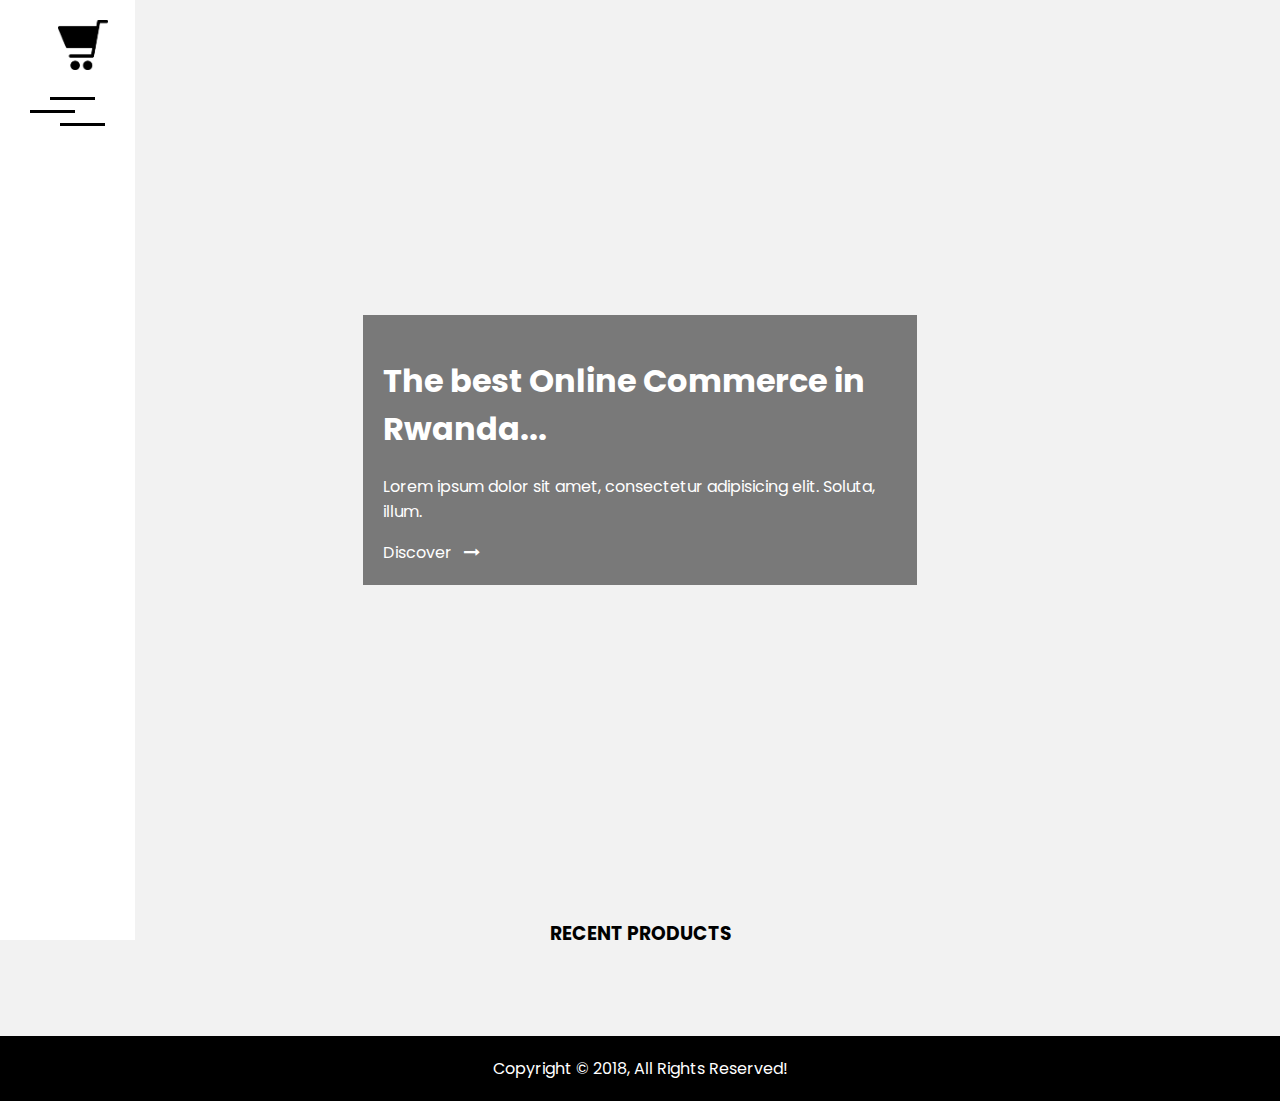
==== index.html @ 450b9222 "First Commit" ====
<!DOCTYPE html>
<html>

<head>
    <meta charset="utf-8" />
    <meta http-equiv="X-UA-Compatible" content="IE=edge">
    <title>ShopClub | Home</title>
    <link href="https://fonts.googleapis.com/css?family=Noto+Serif+KR:500|Poppins" rel="stylesheet">

    <link rel="stylesheet" href="https://use.fontawesome.com/releases/v5.3.1/css/all.css" integrity="sha384-mzrmE5qonljUremFsqc01SB46JvROS7bZs3IO2EmfFsd15uHvIt+Y8vEf7N7fWAU"
        crossorigin="anonymous">
    <link rel="stylesheet" href="https://cdnjs.cloudflare.com/ajax/libs/font-awesome/4.7.0/css/font-awesome.min.css">
    <meta name="viewport" content="width=device-width, initial-scale=1,maximum-scale=1,user-scalable=no">

    <link rel="stylesheet" href="./css/style.css">
    <script src="https://cdnjs.cloudflare.com/ajax/libs/gsap/2.0.2/TweenMax.min.js"></script>
</head>

<body>
    <div id="side-menu">
        <div class="nav-header container">
            <h4>Menu</h4>
            <div class="close">
                <div class="line line-1"></div>
                <div class="line line-half"></div>
                <div class="line line-3"></div>
            </div>
        </div>
        <nav class="container">
            <ul>
                <li><a href="">Home</a></li>
                <li><a href="">Categories</a></li>
                <li><a href="">Bucket</a></li>
                <li><a href="">Contact</a></li>
            </ul>
        </nav>
    </div>

    <main>
        <aside class="bg-light">
            <div class="hide-on-small">
                <div class="up-side">
                    <div class="logo">
                        <a href="#" class="link text-dark">
                            <img src="./img/shopclub-2.png" alt="">
                        </a>
                    </div>
                    <div class="toggle" id="open-menu">
                        <div class="wrapper">
                            <div class="line line-1"></div>
                            <div class="line line-half"></div>
                            <div class="line line-3"></div>
                        </div>
                    </div>
                </div>
                <div class="down-side">

                </div>
            </div>



        </aside>
        <div id="nav-mobile" class="show-on-small">
            <div class="wrapper">
                <div class="toggle mobile">
                    <div class="line line-1"></div>
                    <div class="line line-half"></div>
                    <div class="line line-3"></div>
                </div>
                <div class="logo">
                    <img src="./img/shopclub-2.png" alt="">
                </div>
            </div>
        </div>
        <section id="showcase">

            <div class="intro">
                <div class="container intro-text bg-overlay">
                    <h1 class="text-light">The best Online Commerce in Rwanda...</h1>
                    <p class="text-light">Lorem ipsum dolor sit amet, consectetur adipisicing elit. Soluta, illum.</p>

                    <a href="" class="link text-light">Discover &nbsp; <i class="fa fa-long-arrow-right text-light" aria-hidden="true"></i></a>
                </div>
            </div>

            <div id="products">
                <div class="header">
                    <h3>Recent Products</h3>
                </div>

                <div class="products-grid">
                    <div class="product">
                        <div class="product-caption">
                            <strong>From:</strong> <i>Dan Leydon</i> <br>
                            <strong>Price:</strong> <i>$35</i> <br> <br>

                            <a href="" class="link text-light">
                                View details <i class="fa fa-long-arrow-right"></i>
                            </a>
                        </div>
                        <img src="https://images.pexels.com/photos/205316/pexels-photo-205316.png?auto=compress&cs=tinysrgb&h=350" alt="">
                    </div>
                    <div class="product">
                        <div class="product-caption">
                            <strong>From:</strong> <i>Dan Leydon</i> <br>
                            <strong>Price:</strong> <i>$35</i> <br> <br>

                            <a href="" class="link text-light">
                                View details <i class="fa fa-long-arrow-right"></i>
                            </a>
                        </div>
                        <img src="https://images.pexels.com/photos/19090/pexels-photo.jpg?auto=compress&cs=tinysrgb&h=350" alt="">
                    </div>
                    <div class="product">
                        <div class="product-caption">
                            <strong>From:</strong> <i>Dan Leydon</i> <br>
                            <strong>Price:</strong> <i>$35</i> <br> <br>

                            <a href="" class="link text-light">
                                View details <i class="fa fa-long-arrow-right"></i>
                            </a>
                        </div>
                        <img src="https://images.pexels.com/photos/205316/pexels-photo-205316.png?auto=compress&cs=tinysrgb&h=350" alt="">
                    </div>
                    <div class="product">
                        <div class="product-caption">
                            <strong>From:</strong> <i>Dan Leydon</i> <br>
                            <strong>Price:</strong> <i>$35</i> <br> <br>

                            <a href="" class="link text-light">
                                View details <i class="fa fa-long-arrow-right"></i>
                            </a>
                        </div>
                        <img src="https://images.pexels.com/photos/205316/pexels-photo-205316.png?auto=compress&cs=tinysrgb&h=350" alt="">
                    </div>
                    <div class="product">
                        <div class="product-caption">
                            <strong>From:</strong> <i>Dan Leydon</i> <br>
                            <strong>Price:</strong> <i>$35</i> <br> <br>

                            <a href="" class="link text-light">
                                View details <i class="fa fa-long-arrow-right"></i>
                            </a>
                        </div>
                        <img src="https://images.pexels.com/photos/205316/pexels-photo-205316.png?auto=compress&cs=tinysrgb&h=350" alt="">
                    </div>
                    <div class="product">
                        <div class="product-caption">
                            <strong>From:</strong> <i>Dan Leydon</i> <br>
                            <strong>Price:</strong> <i>$35</i> <br> <br>

                            <a href="" class="link text-light">
                                View details <i class="fa fa-long-arrow-right"></i>
                            </a>
                        </div>
                        <img src="https://images.pexels.com/photos/205316/pexels-photo-205316.png?auto=compress&cs=tinysrgb&h=350" alt="">
                    </div>
                </div>

            </div>


        </section>
    </main>
    <footer class="bg-dark">
        <div class="container text-center text-light">
            Copyright &copy; 2018, All Rights Reserved!
        </div>
    </footer>

    <script src="https://cdnjs.cloudflare.com/ajax/libs/jquery/3.3.1/jquery.min.js"></script>
    <script src="./js/main.js"></script>
</body>

</html>
---- css/style.css ----
.container {
  margin: auto 10%;
  padding: 20px;
}
.btn {
  text-decoration: none;
  padding: 1rem 2rem;
  color: #fff;
  background: #000;
}
.text-light {
  color: #fff;
}
.text-light.link:hover {
  color: #333;
  transition: 0.5 ease-out;
}
.text-dark {
  color: #000;
}
.text-dark.link:hover {
  color: #333;
}
.bg-dark {
  background: #000;
}
.bg-light {
  background: #fff;
}
.link {
  text-decoration: none;
}
.bg-overlay {
  background: rgba(0, 0, 0, 0.5);
}
.light-overlay {
  background: rgba(0, 0, 0, 0.4);
}
.align-right {
  text-align: right;
  position: relative;
  bottom: 0;
  right: 0;
}
.text-center {
  text-align: center;
}
.align-center {
  margin: auto 50%;
}
.m-top {
  margin-top: 20px;
  display: block;
}
.underline {
  display: inline-block;
  width: 100px;
  height: 5px;
  background: #000;
}
.profuct-info {
  margin: auto 10%;
}
.logo img {
  width: 50px;
  height: 50px;
  position: relative;
  left: 40%;
}
.toggle {
  margin: auto 10%;
}
.toggle i.fa {
  font-weight: 100;
}
.line {
  width: 55px;
  height: 2;
  background: #000;
  margin-bottom: 15px;
}
#side-menu {
  position: fixed;
  top: 0;
  left: 0;
  width: 100vw;
  height: 100vh;
  background: #000;
  color: #fff;
  z-index: 10;
  width: 0;
  transition: 0.5s ease-out;
  overflow-x: hidden;
}
#side-menu.active {
  width: 100%;
}
#side-menu .nav-header {
  text-align: center;
  padding: 10px;
  border-bottom: 1px solid #fff;
}
#side-menu .nav-header h4 {
  font-size: 40px;
  text-transform: uppercase;
}
#side-menu nav {
  text-align: center;
}
#side-menu nav ul {
  list-style: none;
}
#side-menu nav ul li {
  margin-bottom: 25px;
}
#side-menu nav ul li a {
  text-decoration: none;
  color: #fff;
  text-transform: uppercase;
  transition: 0.5s ease-out;
  font-size: 30px;
}
#side-menu nav ul li a:hover {
  color: #333;
}
.toggle {
  width: 55px;
  height: 55px;
  padding: 20px;
  background: transparent;
  cursor: pointer;
}
.toggle.mobile .line {
  width: 30px;
}
.toggle.mobile .line.line-half {
  transform: translateX(-10px);
}
.toggle.mobile .line.line-3 {
  transform: translateX(10px);
}
.toggle .line {
  width: 45px;
  height: 3px;
  background: #000;
  margin-bottom: 10px;
}
.toggle .line.line-half {
  transform: translateX(-20px);
}
.toggle .line.line-3 {
  transform: translateX(10px);
}
.close {
  background: transparent;
  cursor: pointer;
  position: relative;
  left: 95%;
  top: 10%;
}
.close .line {
  width: 45px;
  height: 3px;
  background: #fff;
  margin-bottom: 10px;
}
.close .line.line-half {
  opacity: 0;
}
.close .line.line-1 {
  transform: rotate(45deg) translate(10px, 10px);
  width: 45px;
}
.close .line.line-3 {
  transform: rotate(-45deg) translate(10px, -10px);
  width: 45px;
}
body {
  font-family: "Poppins", sans-serif;
  margin: 0;
  padding: 0;
}
main {
  display: flex;
}
main aside {
  flex-basis: 10vw;
  padding: 20px;
  position: fixed;
  height: 100vh;
  display: flex;
  z-index: 5;
  flex-direction: column;
}
main aside .down-side {
  margin-top: 30vh;
}
main section#showcase {
  flex-basis: 100vw;
  overflow: hidden;
  background: #f2f2f2;
}
main section#showcase .intro {
  width: 100%;
  height: 100vh;
  background: url(https://images.pexels.com/photos/292998/pexels-photo-292998.jpeg?auto=compress&cs=tinysrgb&h=350) no-repeat center / cover;
  display: grid;
  place-content: center;
}
main section#showcase .intro .intro-text a {
  text-align: right;
  margin-top: 20px;
}
main #collection {
  width: 100%;
  background: url(https://images.pexels.com/photos/432059/pexels-photo-432059.jpeg?auto=compress&cs=tinysrgb&h=350) no-repeat center / cover;
}
main #collection .overlay {
  padding: 20px;
  position: relative;
  top: 60%;
  left: 30%;
}
#products {
  position: relative;
}
#products .header h3 {
  text-align: center;
  text-transform: uppercase;
}
#products .products-grid {
  display: grid;
  grid-template-columns: repeat(3, 1fr);
  margin: auto 15%;
  grid-gap: 20px;
}
@media (max-width: 768px) {
  #products .products-grid {
    grid-template-columns: 1fr;
  }
}
#products .products-grid .product {
  position: relative;
  transition: 0.5s ease-out;
  overflow: hidden;
}
#products .products-grid .product:hover .product-caption {
  z-index: 2;
  transform: translate3d(0, 0, 0);
}
#products .products-grid .product img {
  width: 100%;
}
#products .products-grid .product .product-caption {
  position: absolute;
  background: rgba(0, 0, 0, 0.5);
  width: 100%;
  height: 100%;
  transform: translate3d(0, 100%, 0);
  z-index: -2;
  padding: 40px;
  transition: 0.5s ease-out;
  color: #fff;
}
#search {
  padding: 20px;
}
#search .search-form {
  position: relative;
  width: 80%;
}
#search .search-form form input[type="search"] {
  position: relative;
  width: 70%;
  height: 45px;
  border-radius: 5px;
  transition: 0.5s ease-out;
  border: 1px solid #000;
  outline: none;
  font-family: "Poppins", sans-serif;
}
#search .search-form form input[type="search"]:focus {
  border: 1px solid #333;
}
#search .search-form form input[type="submit"] {
  display: inline-block;
  margin-top: 20px;
  border-radius: 10px;
  outline: none;
  border: 1px solid #000;
  font-family: "Poppins", sans-serif;
  transition: 0.5s ease-out;
  cursor: pointer;
}
#search .search-form form input[type="submit"]:hover {
  background: #fff;
  color: #000;
}
#details {
  padding: 30px;
  margin-left: 10%;
}
@media (max-width: 768px) {
  #details {
    margin: 0;
  }
  #details .detail-flex .product-img img {
    position: relative;
    height: 400px;
    width: 70%;
  }
}
#details .header {
  margin-bottom: 30px;
}
#details .header .back {
  margin-left: 10%;
}
#details .detail-flex {
  display: grid;
  grid-template-columns: repeat(2, 1fr);
  grid-gap: 20px;
}
@media (max-width: 768px) {
  #details .detail-flex {
    grid-template-columns: 1fr;
    position: relative;
    width: 80%;
    margin: 0;
  }
}
#details .detail-flex .product-detail .product-title {
  font-size: 28px;
}
#details .detail-flex .product-detail .product-info {
  display: block;
  margin-bottom: 20px;
}
#details .detail-flex .product-detail .product-info .product-subtitle {
  font-size: 20px;
  text-transform: uppercase;
}
#details .detail-flex .product-detail .btn {
  border: 1px solid #000;
}
#details .detail-flex .product-detail .btn:hover {
  background: #fff;
  color: #000;
}
@media (max-width: 768px) {
  aside {
    display: none;
  }
  main {
    display: block;
  }
  main aside {
    flex-basis: 50px;
    position: static;
    height: 50px;
    flex-direction: row;
  }
  main aside .up-slide {
    display: flex;
    flex-direction: row;
  }
  main section {
    overflow: scroll;
  }
  main #nav-mobile {
    display: block;
    height: 45px;
    width: 100vw;
    transform: translateY(-80px);
  }
  main #nav-mobile .wrapper {
    transform: translateX(-15px);
    margin: auto 10%;
    display: flex;
    justify-content: space-between;
  }
  .hide-on-small {
    display: none;
  }
  .detail-flex {
    grid-template-columns: 1fr;
  }
  .products-grid {
    grid-template-columns: 1fr;
  }
}
@media (min-width: 769px) {
  .show-on-small {
    display: none;
  }
}
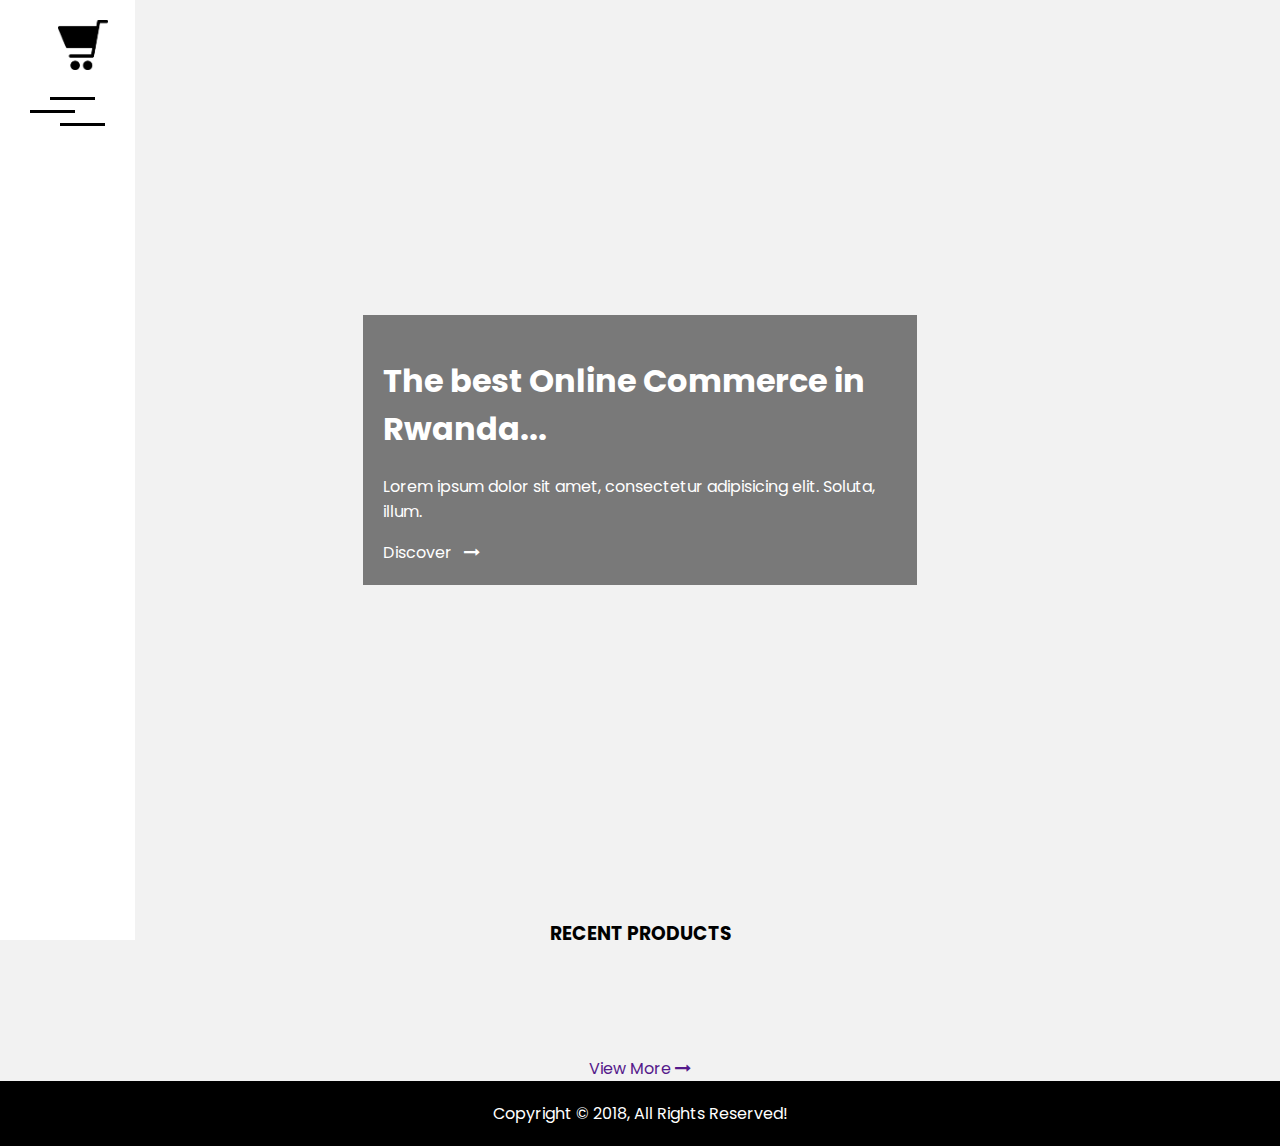
==== commit 9d148627: "Decrease Font size on small screens" ====
--- a/index.html
+++ b/index.html
@@ -80,7 +80,8 @@
                     <h1 class="text-light">The best Online Commerce in Rwanda...</h1>
                     <p class="text-light">Lorem ipsum dolor sit amet, consectetur adipisicing elit. Soluta, illum.</p>
 
-                    <a href="" class="link text-light">Discover &nbsp; <i class="fa fa-long-arrow-right text-light" aria-hidden="true"></i></a>
+                    <a href="" class="link text-light">Discover &nbsp; <i class="fa fa-long-arrow-right text-light"
+                            aria-hidden="true"></i></a>
                 </div>
             </div>
 
@@ -99,7 +100,8 @@
                                 View details <i class="fa fa-long-arrow-right"></i>
                             </a>
                         </div>
-                        <img src="https://images.pexels.com/photos/205316/pexels-photo-205316.png?auto=compress&cs=tinysrgb&h=350" alt="">
+                        <img src="https://images.pexels.com/photos/205316/pexels-photo-205316.png?auto=compress&cs=tinysrgb&h=350"
+                            alt="">
                     </div>
                     <div class="product">
                         <div class="product-caption">
@@ -110,7 +112,8 @@
                                 View details <i class="fa fa-long-arrow-right"></i>
                             </a>
                         </div>
-                        <img src="https://images.pexels.com/photos/19090/pexels-photo.jpg?auto=compress&cs=tinysrgb&h=350" alt="">
+                        <img src="https://images.pexels.com/photos/19090/pexels-photo.jpg?auto=compress&cs=tinysrgb&h=350"
+                            alt="">
                     </div>
                     <div class="product">
                         <div class="product-caption">
@@ -121,7 +124,8 @@
                                 View details <i class="fa fa-long-arrow-right"></i>
                             </a>
                         </div>
-                        <img src="https://images.pexels.com/photos/205316/pexels-photo-205316.png?auto=compress&cs=tinysrgb&h=350" alt="">
+                        <img src="https://images.pexels.com/photos/1152077/pexels-photo-1152077.jpeg?auto=compress&cs=tinysrgb&h=350"
+                            alt="">
                     </div>
                     <div class="product">
                         <div class="product-caption">
@@ -132,7 +136,8 @@
                                 View details <i class="fa fa-long-arrow-right"></i>
                             </a>
                         </div>
-                        <img src="https://images.pexels.com/photos/205316/pexels-photo-205316.png?auto=compress&cs=tinysrgb&h=350" alt="">
+                        <img src="https://images.pexels.com/photos/48605/pexels-photo-48605.jpeg?auto=compress&cs=tinysrgb&h=350"
+                            alt="">
                     </div>
                     <div class="product">
                         <div class="product-caption">
@@ -143,7 +148,8 @@
                                 View details <i class="fa fa-long-arrow-right"></i>
                             </a>
                         </div>
-                        <img src="https://images.pexels.com/photos/205316/pexels-photo-205316.png?auto=compress&cs=tinysrgb&h=350" alt="">
+                        <img src="https://images.pexels.com/photos/999267/pexels-photo-999267.jpeg?auto=compress&cs=tinysrgb&h=350"
+                            alt="">
                     </div>
                     <div class="product">
                         <div class="product-caption">
@@ -154,8 +160,12 @@
                                 View details <i class="fa fa-long-arrow-right"></i>
                             </a>
                         </div>
-                        <img src="https://images.pexels.com/photos/205316/pexels-photo-205316.png?auto=compress&cs=tinysrgb&h=350" alt="">
+                        <img src="https://images.pexels.com/photos/273238/pexels-photo-273238.jpeg?auto=compress&cs=tinysrgb&h=350"
+                            alt="">
                     </div>
+                </div>
+                <div class="text-center m-top">
+                    <a href="" class="link dark-text">View More <i class="fa fa-long-arrow-right"></i></a>
                 </div>
 
             </div>
--- a/css/style.css
+++ b/css/style.css
@@ -97,12 +97,19 @@
 }
 #side-menu .nav-header {
   text-align: center;
-  padding: 10px;
   border-bottom: 1px solid #fff;
 }
 #side-menu .nav-header h4 {
   font-size: 40px;
   text-transform: uppercase;
+}
+@media (max-width: 768px) {
+  #side-menu .nav-header h4 {
+    font-size: 30px;
+  }
+}
+#side-menu .nav-header .close {
+  padding-bottom: 10px;
 }
 #side-menu nav {
   text-align: center;
@@ -119,6 +126,11 @@
   text-transform: uppercase;
   transition: 0.5s ease-out;
   font-size: 30px;
+}
+@media (max-width: 768px) {
+  #side-menu nav ul li a {
+    font-size: 25px;
+  }
 }
 #side-menu nav ul li a:hover {
   color: #333;
@@ -229,6 +241,7 @@
   text-transform: uppercase;
 }
 #products .products-grid {
+  margin-bottom: 20px;
   display: grid;
   grid-template-columns: repeat(3, 1fr);
   margin: auto 15%;
@@ -248,12 +261,16 @@
   z-index: 2;
   transform: translate3d(0, 0, 0);
 }
+#products .products-grid .product:hover img {
+  transform: scale(0.9);
+}
 #products .products-grid .product img {
   width: 100%;
+  transition: 0.5s ease-out;
 }
 #products .products-grid .product .product-caption {
   position: absolute;
-  background: rgba(0, 0, 0, 0.5);
+  background: rgba(0, 0, 0, 0.75);
   width: 100%;
   height: 100%;
   transform: translate3d(0, 100%, 0);
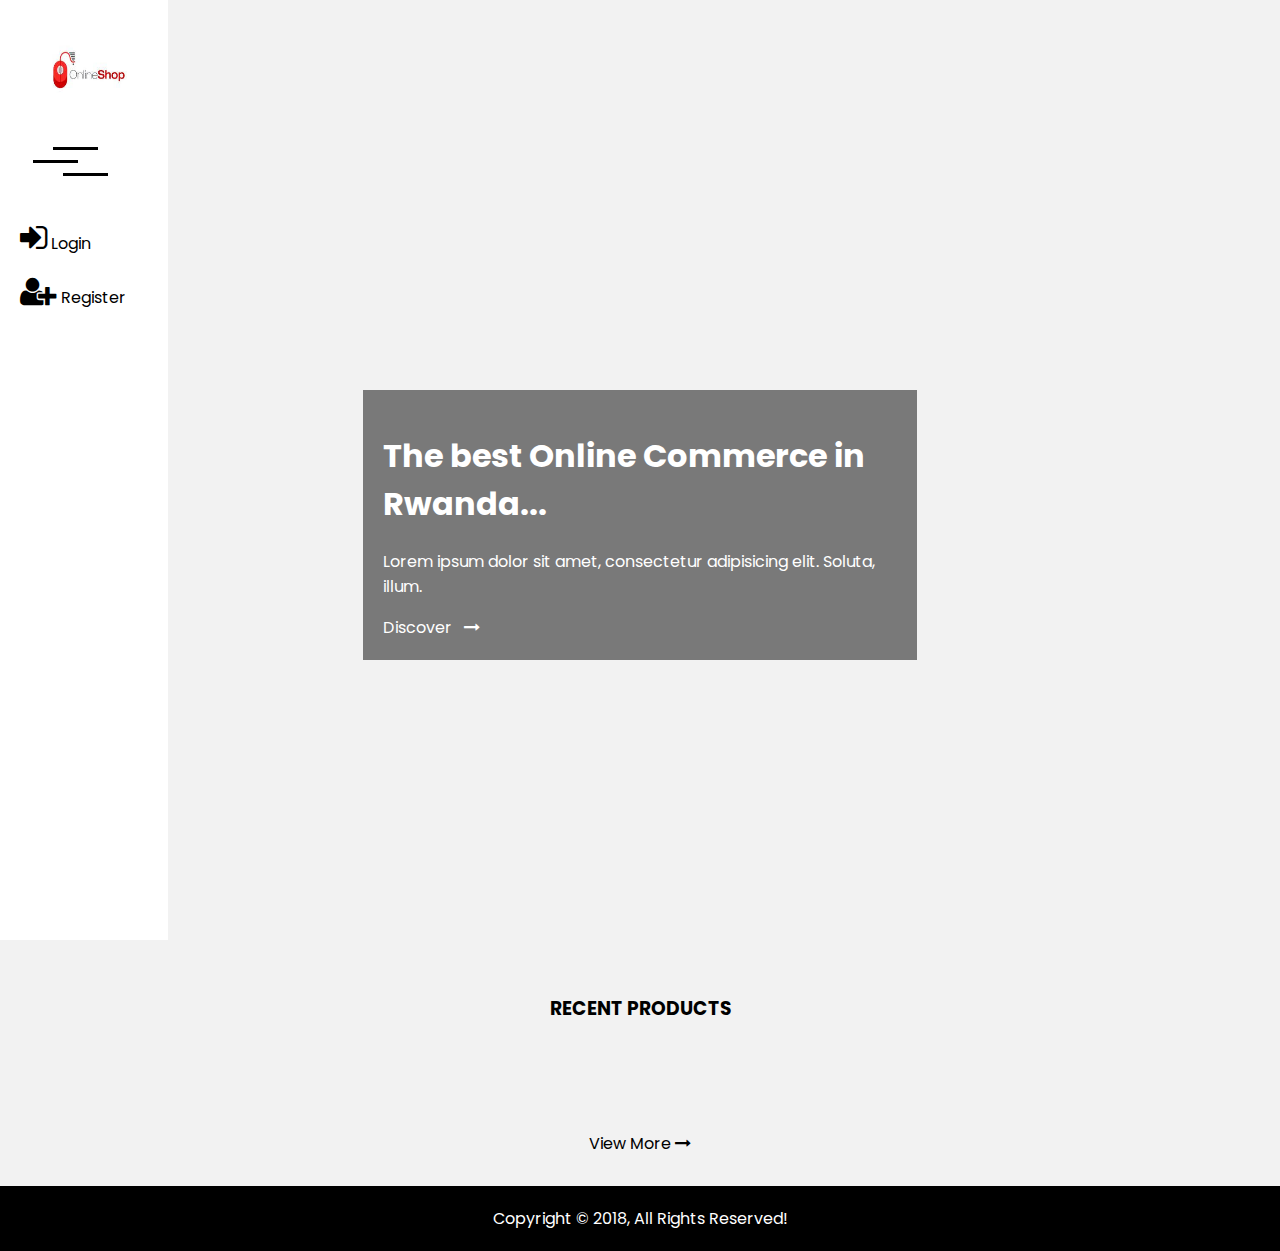
==== commit 29f37c96: "Added register" ====
--- a/index.html
+++ b/index.html
@@ -13,13 +13,14 @@
     <meta name="viewport" content="width=device-width, initial-scale=1,maximum-scale=1,user-scalable=no">
 
     <link rel="stylesheet" href="./css/style.css">
-    <script src="https://cdnjs.cloudflare.com/ajax/libs/gsap/2.0.2/TweenMax.min.js"></script>
+    <script src="https://cdn.jsdelivr.net/npm/@glidejs/glide"></script>
 </head>
 
 <body>
     <div id="side-menu">
         <div class="nav-header container">
             <h4>Menu</h4>
+            <div class="underline light"></div>
             <div class="close">
                 <div class="line line-1"></div>
                 <div class="line line-half"></div>
@@ -42,7 +43,8 @@
                 <div class="up-side">
                     <div class="logo">
                         <a href="#" class="link text-dark">
-                            <img src="./img/shopclub-2.png" alt="">
+                            <img src="[data-uri]"
+                                alt="">
                         </a>
                     </div>
                     <div class="toggle" id="open-menu">
@@ -51,6 +53,15 @@
                             <div class="line line-half"></div>
                             <div class="line line-3"></div>
                         </div>
+                    </div>
+                    <div class="auth-side">
+
+                        <a href="" class="link text-dark">
+                            <i class="fa fa-sign-in fa-2x"></i> Login
+                        </a>
+                        <a href="" class="link text-dark">
+                            <i class="fa fa-user-plus fa-2x"></i> Register
+                        </a>
                     </div>
                 </div>
                 <div class="down-side">
@@ -68,13 +79,35 @@
                     <div class="line line-half"></div>
                     <div class="line line-3"></div>
                 </div>
+                <div class="auth-side">
+                    <a href="" class="link text-dark">
+                        <i class="fa fa-sign-in"></i>
+                    </a>
+                    <a href="" class="link text-dark">
+                        <i class="fa fa-user-plus"></i>
+                    </a>
+                </div>
                 <div class="logo">
-                    <img src="./img/shopclub-2.png" alt="">
+                    <img src="[data-uri]"
+                        alt="">
                 </div>
             </div>
         </div>
         <section id="showcase">
-
+            <div class="intro-slide">
+                <div class="slide-item">
+                    <img src="https://images.pexels.com/photos/1152077/pexels-photo-1152077.jpeg?auto=compress&cs=tinysrgb&h=350"
+                        alt="">
+                </div>
+                <div class="slide-item">
+                    <img src="https://images.pexels.com/photos/597331/pexels-photo-597331.jpeg?auto=compress&cs=tinysrgb&h=350"
+                        alt="">
+                </div>
+                <div class="slide-item">
+                    <img src="https://images.pexels.com/photos/247321/pexels-photo-247321.jpeg?auto=compress&cs=tinysrgb&h=350"
+                        alt="">
+                </div>
+            </div>
             <div class="intro">
                 <div class="container intro-text bg-overlay">
                     <h1 class="text-light">The best Online Commerce in Rwanda...</h1>
@@ -96,7 +129,7 @@
                             <strong>From:</strong> <i>Dan Leydon</i> <br>
                             <strong>Price:</strong> <i>$35</i> <br> <br>
 
-                            <a href="" class="link text-light">
+                            <a href="details.html" class="link text-light">
                                 View details <i class="fa fa-long-arrow-right"></i>
                             </a>
                         </div>
@@ -108,7 +141,7 @@
                             <strong>From:</strong> <i>Dan Leydon</i> <br>
                             <strong>Price:</strong> <i>$35</i> <br> <br>
 
-                            <a href="" class="link text-light">
+                            <a href="details.html" class="link text-light">
                                 View details <i class="fa fa-long-arrow-right"></i>
                             </a>
                         </div>
@@ -120,7 +153,7 @@
                             <strong>From:</strong> <i>Dan Leydon</i> <br>
                             <strong>Price:</strong> <i>$35</i> <br> <br>
 
-                            <a href="" class="link text-light">
+                            <a href="details.html" class="link text-light">
                                 View details <i class="fa fa-long-arrow-right"></i>
                             </a>
                         </div>
@@ -132,7 +165,7 @@
                             <strong>From:</strong> <i>Dan Leydon</i> <br>
                             <strong>Price:</strong> <i>$35</i> <br> <br>
 
-                            <a href="" class="link text-light">
+                            <a href="details.html" class="link text-light">
                                 View details <i class="fa fa-long-arrow-right"></i>
                             </a>
                         </div>
@@ -144,7 +177,7 @@
                             <strong>From:</strong> <i>Dan Leydon</i> <br>
                             <strong>Price:</strong> <i>$35</i> <br> <br>
 
-                            <a href="" class="link text-light">
+                            <a href="details.html" class="link text-light">
                                 View details <i class="fa fa-long-arrow-right"></i>
                             </a>
                         </div>
@@ -156,7 +189,7 @@
                             <strong>From:</strong> <i>Dan Leydon</i> <br>
                             <strong>Price:</strong> <i>$35</i> <br> <br>
 
-                            <a href="" class="link text-light">
+                            <a href="details.html" class="link text-light">
                                 View details <i class="fa fa-long-arrow-right"></i>
                             </a>
                         </div>
@@ -164,8 +197,8 @@
                             alt="">
                     </div>
                 </div>
-                <div class="text-center m-top">
-                    <a href="" class="link dark-text">View More <i class="fa fa-long-arrow-right"></i></a>
+                <div class="text-center m-top m-bottom">
+                    <a href="search.html" class="link text-dark">View More <i class="fa fa-long-arrow-right"></i></a>
                 </div>
 
             </div>
@@ -182,5 +215,12 @@
     <script src="https://cdnjs.cloudflare.com/ajax/libs/jquery/3.3.1/jquery.min.js"></script>
     <script src="./js/main.js"></script>
 </body>
-
+<script>
+    var glideSlider=new Glide('.intro-slide',{
+        type:'carousel',
+        perView:1,
+        focusAt:'center',
+        
+    })
+</script>
 </html>--- a/css/style.css
+++ b/css/style.css
@@ -58,14 +58,29 @@
   height: 5px;
   background: #000;
 }
+.underline.light {
+  background: #fff;
+}
 .profuct-info {
   margin: auto 10%;
 }
 .logo img {
-  width: 50px;
-  height: 50px;
-  position: relative;
-  left: 40%;
+  width: 100px;
+  height: 100px;
+  position: relative;
+  left: 15%;
+}
+.auth-side {
+  display: block;
+}
+.auth-side a {
+  display: inline-block;
+  margin-bottom: 20px;
+  position: relative;
+  width: 100%;
+}
+.m-bottom {
+  margin-bottom: 30px;
 }
 .toggle {
   margin: auto 10%;
@@ -97,7 +112,6 @@
 }
 #side-menu .nav-header {
   text-align: center;
-  border-bottom: 1px solid #fff;
 }
 #side-menu .nav-header h4 {
   font-size: 40px;
@@ -197,6 +211,7 @@
 }
 main aside {
   flex-basis: 10vw;
+  max-width: 10vw;
   padding: 20px;
   position: fixed;
   height: 100vh;
@@ -281,6 +296,9 @@
 }
 #search {
   padding: 20px;
+}
+#search .back {
+  margin: auto 10%;
 }
 #search .search-form {
   position: relative;
@@ -368,11 +386,22 @@
   aside {
     display: none;
   }
+  .show-on-small .auth-side {
+    display: flex;
+    transform: translateY(35px);
+  }
+  .show-on-small .auth-side a {
+    margin-right: 30px;
+  }
+  .show-on-small .auth-side a i.fa {
+    font-size: 25px;
+  }
   main {
     display: block;
   }
   main aside {
     flex-basis: 50px;
+    max-height: 50px;
     position: static;
     height: 50px;
     flex-direction: row;
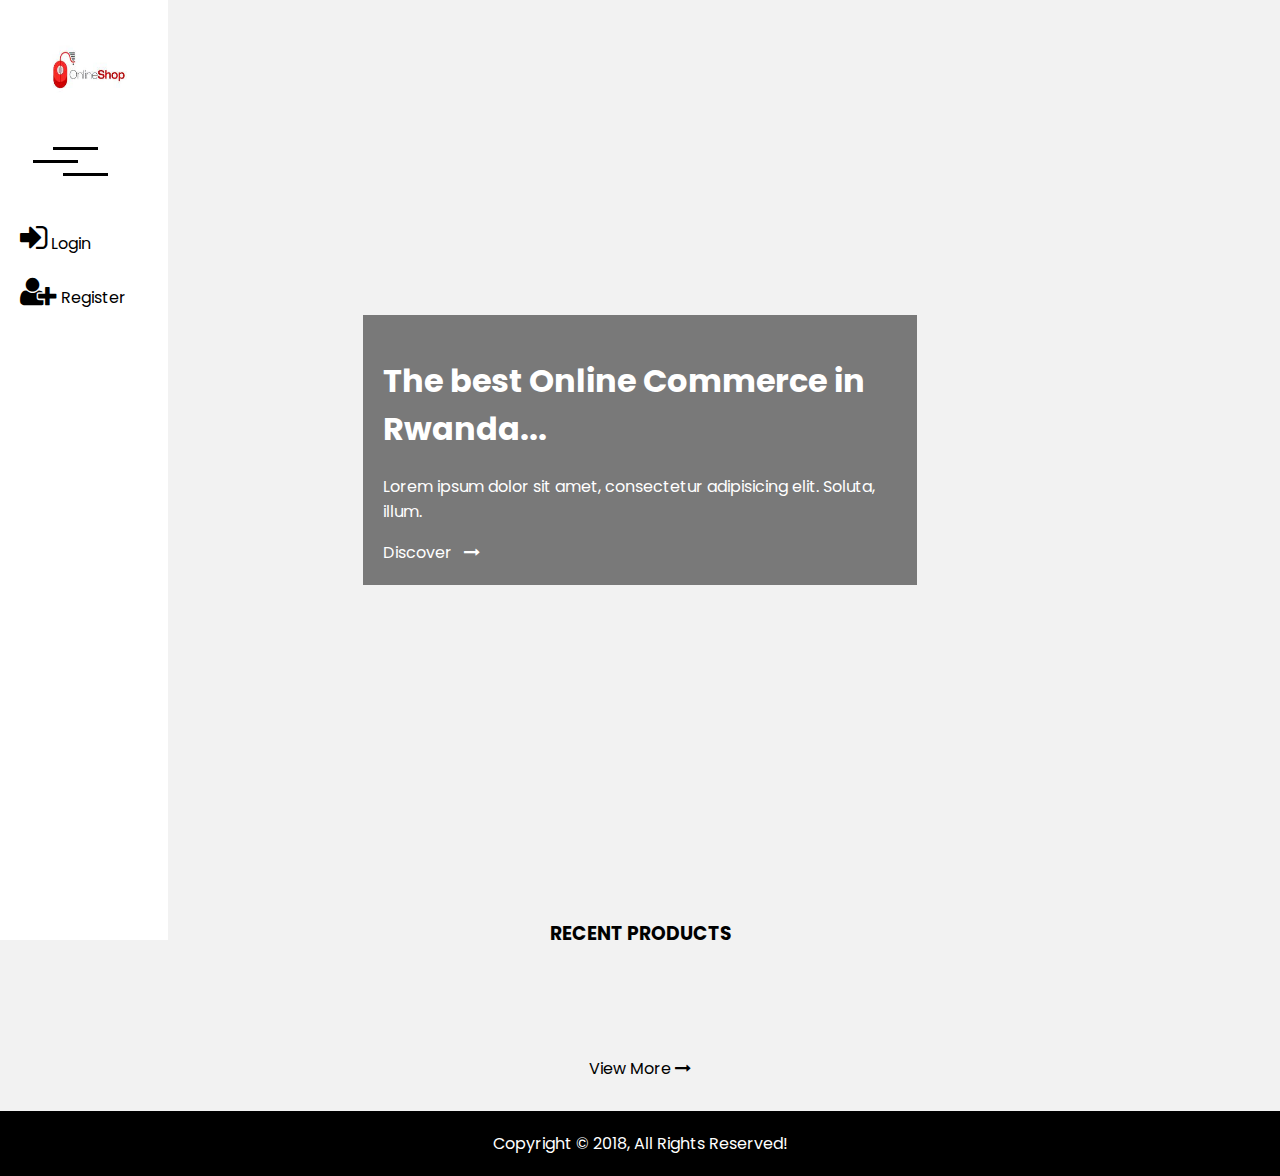
==== commit c98dc927: "Removing horrible slider" ====
--- a/index.html
+++ b/index.html
@@ -94,20 +94,7 @@
             </div>
         </div>
         <section id="showcase">
-            <div class="intro-slide">
-                <div class="slide-item">
-                    <img src="https://images.pexels.com/photos/1152077/pexels-photo-1152077.jpeg?auto=compress&cs=tinysrgb&h=350"
-                        alt="">
-                </div>
-                <div class="slide-item">
-                    <img src="https://images.pexels.com/photos/597331/pexels-photo-597331.jpeg?auto=compress&cs=tinysrgb&h=350"
-                        alt="">
-                </div>
-                <div class="slide-item">
-                    <img src="https://images.pexels.com/photos/247321/pexels-photo-247321.jpeg?auto=compress&cs=tinysrgb&h=350"
-                        alt="">
-                </div>
-            </div>
+            
             <div class="intro">
                 <div class="container intro-text bg-overlay">
                     <h1 class="text-light">The best Online Commerce in Rwanda...</h1>
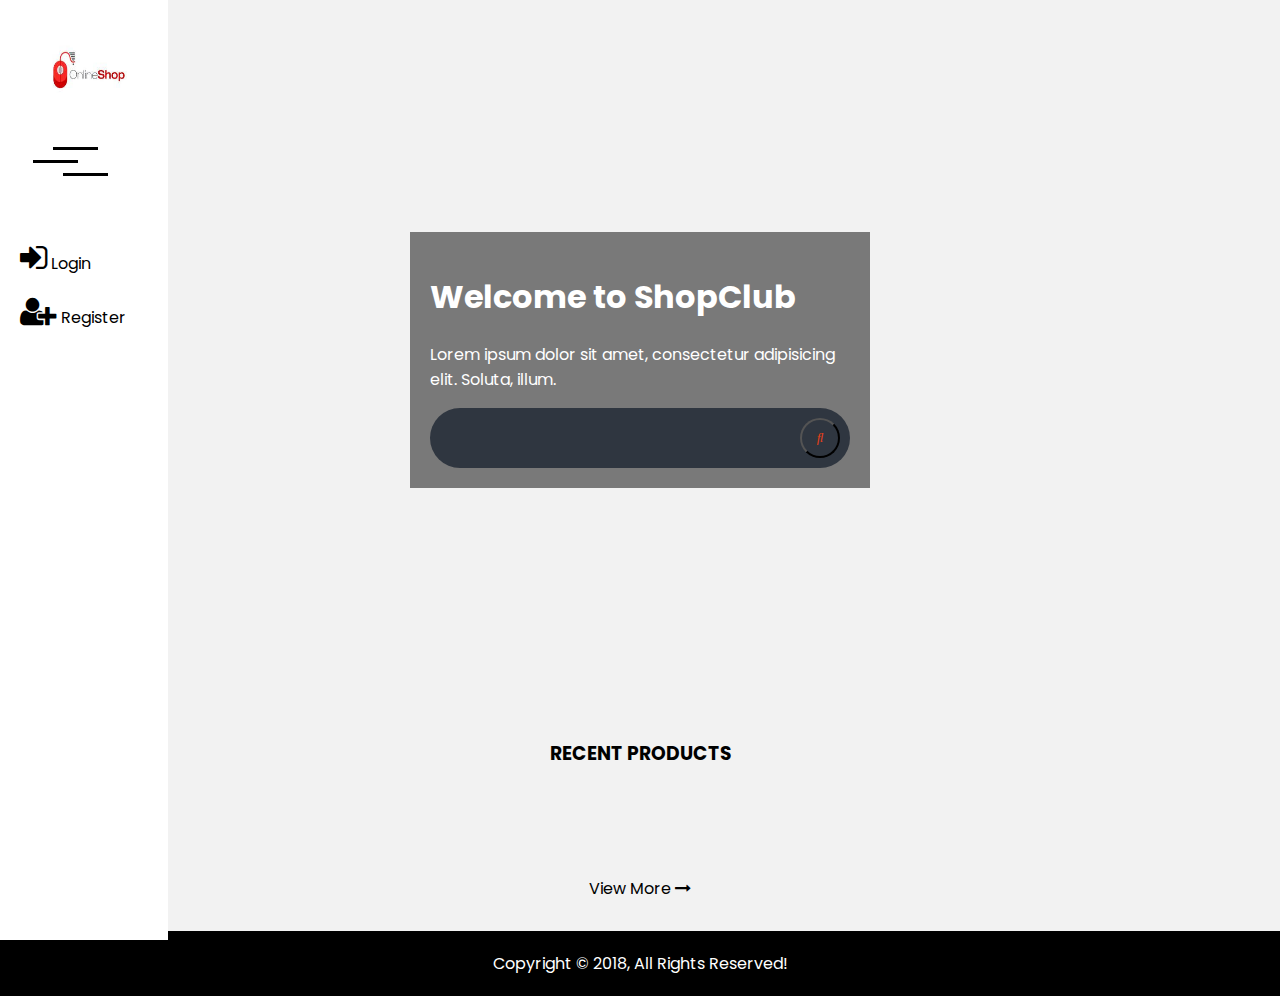
==== commit bb03e946: "Adding Search Box" ====
--- a/index.html
+++ b/index.html
@@ -13,7 +13,7 @@
     <meta name="viewport" content="width=device-width, initial-scale=1,maximum-scale=1,user-scalable=no">
 
     <link rel="stylesheet" href="./css/style.css">
-    <script src="https://cdn.jsdelivr.net/npm/@glidejs/glide"></script>
+    <script src="https://cdnjs.cloudflare.com/ajax/libs/Swiper/4.3.5/js/swiper.min.js"></script>
 </head>
 
 <body>
@@ -56,10 +56,10 @@
                     </div>
                     <div class="auth-side">
 
-                        <a href="" class="link text-dark">
+                        <a href="login.html" class="link text-dark">
                             <i class="fa fa-sign-in fa-2x"></i> Login
                         </a>
-                        <a href="" class="link text-dark">
+                        <a href="register.html" class="link text-dark">
                             <i class="fa fa-user-plus fa-2x"></i> Register
                         </a>
                     </div>
@@ -80,10 +80,10 @@
                     <div class="line line-3"></div>
                 </div>
                 <div class="auth-side">
-                    <a href="" class="link text-dark">
+                    <a href="login.html" class="link text-dark">
                         <i class="fa fa-sign-in"></i>
                     </a>
-                    <a href="" class="link text-dark">
+                    <a href="register.html" class="link text-dark">
                         <i class="fa fa-user-plus"></i>
                     </a>
                 </div>
@@ -94,14 +94,22 @@
             </div>
         </div>
         <section id="showcase">
-            
+            <div id="intro-section">
+
+
+            </div>
+
             <div class="intro">
                 <div class="container intro-text bg-overlay">
-                    <h1 class="text-light">The best Online Commerce in Rwanda...</h1>
+                    <h1 class="text-light">Welcome to ShopClub</h1>
                     <p class="text-light">Lorem ipsum dolor sit amet, consectetur adipisicing elit. Soluta, illum.</p>
-
-                    <a href="" class="link text-light">Discover &nbsp; <i class="fa fa-long-arrow-right text-light"
-                            aria-hidden="true"></i></a>
+                    <div class="search-box">
+                        <input type="text" placeholder="Type to Search" class="search-txt" />
+                        <button type="submit" class="search-btn" href="#">
+                            <i class="fas fa-search"></i>
+                        </button>
+                    </div>
+
                 </div>
             </div>
 
@@ -113,8 +121,11 @@
                 <div class="products-grid">
                     <div class="product">
                         <div class="product-caption">
-                            <strong>From:</strong> <i>Dan Leydon</i> <br>
-                            <strong>Price:</strong> <i>$35</i> <br> <br>
+                            <div class="product-info">
+                                <strong>From:</strong> <span>Dan Leydon</span> <br>
+                                <strong>Price:</strong> <span>$35</span> <br> <br>
+                            </div>
+
 
                             <a href="details.html" class="link text-light">
                                 View details <i class="fa fa-long-arrow-right"></i>
@@ -125,9 +136,10 @@
                     </div>
                     <div class="product">
                         <div class="product-caption">
-                            <strong>From:</strong> <i>Dan Leydon</i> <br>
-                            <strong>Price:</strong> <i>$35</i> <br> <br>
-
+                            <div class="product-info">
+                                <strong>From:</strong> <span>Dan Leydon</span> <br>
+                                <strong>Price:</strong> <span>$35</span> <br> <br>
+                            </div>
                             <a href="details.html" class="link text-light">
                                 View details <i class="fa fa-long-arrow-right"></i>
                             </a>
@@ -137,8 +149,10 @@
                     </div>
                     <div class="product">
                         <div class="product-caption">
-                            <strong>From:</strong> <i>Dan Leydon</i> <br>
-                            <strong>Price:</strong> <i>$35</i> <br> <br>
+                            <div class="product-info">
+                                <strong>From:</strong> <span>Dan Leydon</span> <br>
+                                <strong>Price:</strong> <span>$35</span> <br> <br>
+                            </div>
 
                             <a href="details.html" class="link text-light">
                                 View details <i class="fa fa-long-arrow-right"></i>
@@ -149,8 +163,10 @@
                     </div>
                     <div class="product">
                         <div class="product-caption">
-                            <strong>From:</strong> <i>Dan Leydon</i> <br>
-                            <strong>Price:</strong> <i>$35</i> <br> <br>
+                            <div class="product-info">
+                                <strong>From:</strong> <span>Dan Leydon</span> <br>
+                                <strong>Price:</strong> <span>$35</span> <br> <br>
+                            </div>
 
                             <a href="details.html" class="link text-light">
                                 View details <i class="fa fa-long-arrow-right"></i>
@@ -161,8 +177,10 @@
                     </div>
                     <div class="product">
                         <div class="product-caption">
-                            <strong>From:</strong> <i>Dan Leydon</i> <br>
-                            <strong>Price:</strong> <i>$35</i> <br> <br>
+                            <div class="product-info">
+                                <strong>From:</strong> <span>Dan Leydon</span> <br>
+                                <strong>Price:</strong> <span>$35</span> <br> <br>
+                            </div>
 
                             <a href="details.html" class="link text-light">
                                 View details <i class="fa fa-long-arrow-right"></i>
@@ -173,8 +191,10 @@
                     </div>
                     <div class="product">
                         <div class="product-caption">
-                            <strong>From:</strong> <i>Dan Leydon</i> <br>
-                            <strong>Price:</strong> <i>$35</i> <br> <br>
+                            <div class="product-info">
+                                <strong>From:</strong> <span>Dan Leydon</span> <br>
+                                <strong>Price:</strong> <span>$35</span> <br> <br>
+                            </div>
 
                             <a href="details.html" class="link text-light">
                                 View details <i class="fa fa-long-arrow-right"></i>
@@ -203,11 +223,9 @@
     <script src="./js/main.js"></script>
 </body>
 <script>
-    var glideSlider=new Glide('.intro-slide',{
-        type:'carousel',
-        perView:1,
-        focusAt:'center',
-        
+    $(document).ready(() => {
+
     })
 </script>
+
 </html>--- a/css/style.css
+++ b/css/style.css
@@ -81,6 +81,48 @@
 }
 .m-bottom {
   margin-bottom: 30px;
+}
+.search-box {
+  background: #2f3640;
+  height: 40px;
+  padding: 10px;
+  border-radius: 40px;
+}
+.search-btn {
+  float: right;
+  width: 40px;
+  height: 40px;
+  color: #e84118;
+  border-radius: 50%;
+  background: #2f3640;
+  display: flex;
+  align-items: center;
+  justify-content: center;
+}
+.search-txt {
+  border: none;
+  background: none;
+  outline: none;
+  float: left;
+  color: #fff;
+  padding: 0;
+  font-size: 16px;
+  transition: 0.4s;
+  line-height: 40px;
+  width: 0;
+}
+.search-box:hover > .search-txt,
+.search-txt:focus {
+  padding: 0 6px;
+  width: 240px;
+  font-family: "Poppins", sans-serif;
+  transition: 0.5s ease-out;
+}
+.search-box:hover > .search-btn {
+  background: #fff;
+}
+.search-txt:focus {
+  width: 100%;
 }
 .toggle {
   margin: auto 10%;
@@ -219,6 +261,9 @@
   z-index: 5;
   flex-direction: column;
 }
+main aside .auth-side {
+  margin-top: 20px;
+}
 main aside .down-side {
   margin-top: 30vh;
 }
@@ -229,10 +274,22 @@
 }
 main section#showcase .intro {
   width: 100%;
-  height: 100vh;
-  background: url(https://images.pexels.com/photos/292998/pexels-photo-292998.jpeg?auto=compress&cs=tinysrgb&h=350) no-repeat center / cover;
+  height: 80vh;
+  background: url(https://images.pexels.com/photos/994517/pexels-photo-994517.jpeg?auto=compress&cs=tinysrgb&h=350) no-repeat center / cover;
   display: grid;
   place-content: center;
+}
+@media (max-width: 768px) {
+  main section#showcase .intro {
+    display: block;
+    margin: 0;
+  }
+  main section#showcase .intro .intro-text {
+    margin: 0;
+    width: 90%;
+    position: relative;
+    top: 30%;
+  }
 }
 main section#showcase .intro .intro-text a {
   text-align: right;
@@ -285,14 +342,42 @@
 }
 #products .products-grid .product .product-caption {
   position: absolute;
-  background: rgba(0, 0, 0, 0.75);
+  background: rgba(0, 0, 0, 0.85);
   width: 100%;
   height: 100%;
   transform: translate3d(0, 100%, 0);
   z-index: -2;
-  padding: 40px;
-  transition: 0.5s ease-out;
-  color: #fff;
+  transition: 0.5s ease-out;
+  color: #fff;
+}
+#products .products-grid .product .product-caption .product-info {
+  background: #fff;
+  color: #000;
+  padding: 20px;
+  margin: 0;
+}
+#products .products-grid .product .product-caption a {
+  padding: 0.5rem 3rem;
+  margin-top: 10px;
+  background: #fff;
+  color: #000;
+  display: inline-block;
+  position: relative;
+  left: 15%;
+  transition: 0.5s ease-out;
+}
+#products .products-grid .product .product-caption a:hover {
+  color: #fff;
+  background: #000;
+  transition: 0.5s ease-out;
+}
+#products .products-grid .product .product-caption strong {
+  text-transform: uppercase;
+  font-weight: 500;
+  margin-left: 10%;
+}
+#products .products-grid .product .product-caption span {
+  font-weight: 600;
 }
 #search {
   padding: 20px;
@@ -333,7 +418,9 @@
 }
 #details {
   padding: 30px;
-  margin-left: 10%;
+  position: relative;
+  left: 15%;
+  margin-right: 20%;
 }
 @media (max-width: 768px) {
   #details {
@@ -349,7 +436,7 @@
   margin-bottom: 30px;
 }
 #details .header .back {
-  margin-left: 10%;
+  margin-left: 0%;
 }
 #details .detail-flex {
   display: grid;
@@ -381,6 +468,95 @@
 #details .detail-flex .product-detail .btn:hover {
   background: #fff;
   color: #000;
+}
+#login {
+  margin: auto 10%;
+}
+#login .header h2 {
+  text-transform: uppercase;
+}
+#login .form-wrapper {
+  position: relative;
+  left: 25%;
+  max-width: 400px;
+  padding: 20px;
+}
+@media (max-width: 768px) {
+  #login .form-wrapper {
+    left: 0;
+  }
+}
+#login .form-wrapper form {
+  position: relative;
+}
+#login .form-wrapper form .field {
+  position: relative;
+  width: 100%;
+  margin-bottom: 15px;
+}
+#login .form-wrapper form .field input[type="text"],
+#login .form-wrapper form .field input[type="password"] {
+  position: relative;
+  height: 35px;
+  width: 100%;
+  border-radius: 5px;
+  border: 1px solid #333;
+  outline: none;
+  font-family: "Poppins", sans-serif;
+  padding: 5px;
+}
+#login .form-wrapper form .field input[type="submit"] {
+  padding: 1rem 2rem;
+  background: #000;
+  color: #fff;
+  border: none;
+  outline: none;
+  font-family: "Poppins", sans-serif;
+}
+#register {
+  margin: auto 10%;
+}
+#register .header h2 {
+  text-transform: uppercase;
+}
+#register .form-wrapper {
+  position: relative;
+  left: 25%;
+  max-width: 400px;
+  padding: 20px;
+}
+@media (max-width: 768px) {
+  #register .form-wrapper {
+    left: 0%;
+  }
+}
+#register .form-wrapper form {
+  position: relative;
+}
+#register .form-wrapper form .field {
+  position: relative;
+  width: 100%;
+  margin-bottom: 15px;
+}
+#register .form-wrapper form .field input[type="text"],
+#register .form-wrapper form .field input[type="password"],
+#register .form-wrapper form .field input[type="email"] {
+  position: relative;
+  height: 35px;
+  width: 100%;
+  border-radius: 5px;
+  border: 1px solid #333;
+  outline: none;
+  font-family: "Poppins", sans-serif;
+  padding: 5px;
+}
+#register .form-wrapper form .field input[type="submit"] {
+  padding: 1rem 2rem;
+  background: #000;
+  color: #fff;
+  border: none;
+  outline: none;
+  font-family: "Poppins", sans-serif;
 }
 @media (max-width: 768px) {
   aside {
